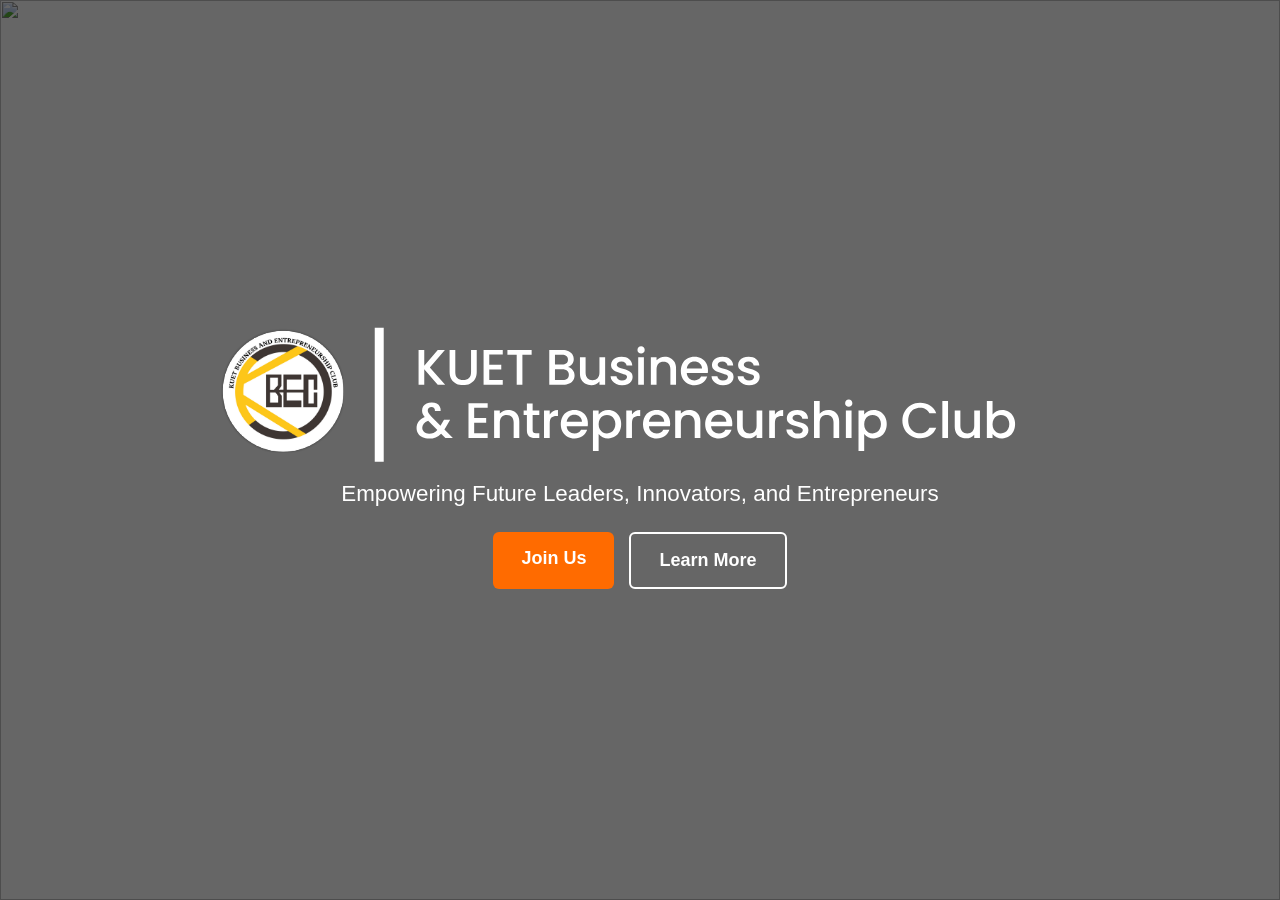
==== index.html @ e67fd270 "Hero Section partially completed" ====
<!doctype html>
<html lang="en">
  <head>
    <meta charset="UTF-8" />
    <meta name="viewport" content="width=device-width, initial-scale=1.0" />
    <title>KBEC - KUET Business & Entrepreneurship Club</title>
    <link rel="stylesheet" href="style.css" />
  </head>
  <body>
    <!-- Hero Section Start -->
    <section class="hero">
      <img class="hero_background" src="hero_background.jpg" alt="" />
      <div class="hero-content">
        <div><img src="kbeclogo.svg" alt="" /></div>
        <p>Empowering Future Leaders, Innovators, and Entrepreneurs</p>

        <div class="hero-buttons">
          <a href="#" class="btn primary-btn">Join Us</a>
          <a href="#" class="btn secondary-btn">Learn More</a>
        </div>
      </div>
    </section>
    <!-- Hero Section End -->
  </body>
</html>
---- style.css ----
* {
  margin: 0;
  padding: 0;
  box-sizing: border-box;
}

/* Font of the website */
body {
  font-family: Arial, sans-serif;
}

/* Hero Section */
.hero {
  height: 100vh;
  background: linear-gradient(rgba(0, 0, 0, 0.6), rgba(0, 0, 0, 0.6));
  background-size: cover;
  background-position: center;
  display: flex;
  justify-content: center;
  align-items: center;
  text-align: center;
  color: #fff;
}

/* image in background */
.hero_background {
  position: absolute;
  top: 0;
  left: 0;
  width: 100%;
  height: 100%;
  object-fit: cover;
  z-index: -1;
}

/* Content inside hero */
.hero-content h1 {
  font-size: 3rem;
  margin-bottom: 15px;
}

.hero-content p {
  font-size: 1.4rem;
  margin-bottom: 25px;
}

/* Buttons */
.hero-buttons {
  display: flex;
  justify-content: center;
  gap: 15px;
}

.btn {
  padding: 16px 28px;
  text-decoration: none;
  border-radius: 6px;
  font-weight: bold;
  font-size: 18px;
  transition: 0.3s ease;
}

/* Primary Button */
.primary-btn {
  background-color: #ff6b00;
  color: white;
}

.primary-btn:hover {
  background-color: #e55a00;
}

/* Secondary Button */
.secondary-btn {
  border: 2px solid #fff;
  color: #fff;
}

.secondary-btn:hover {
  background-color: #fff;
  color: #000;
}
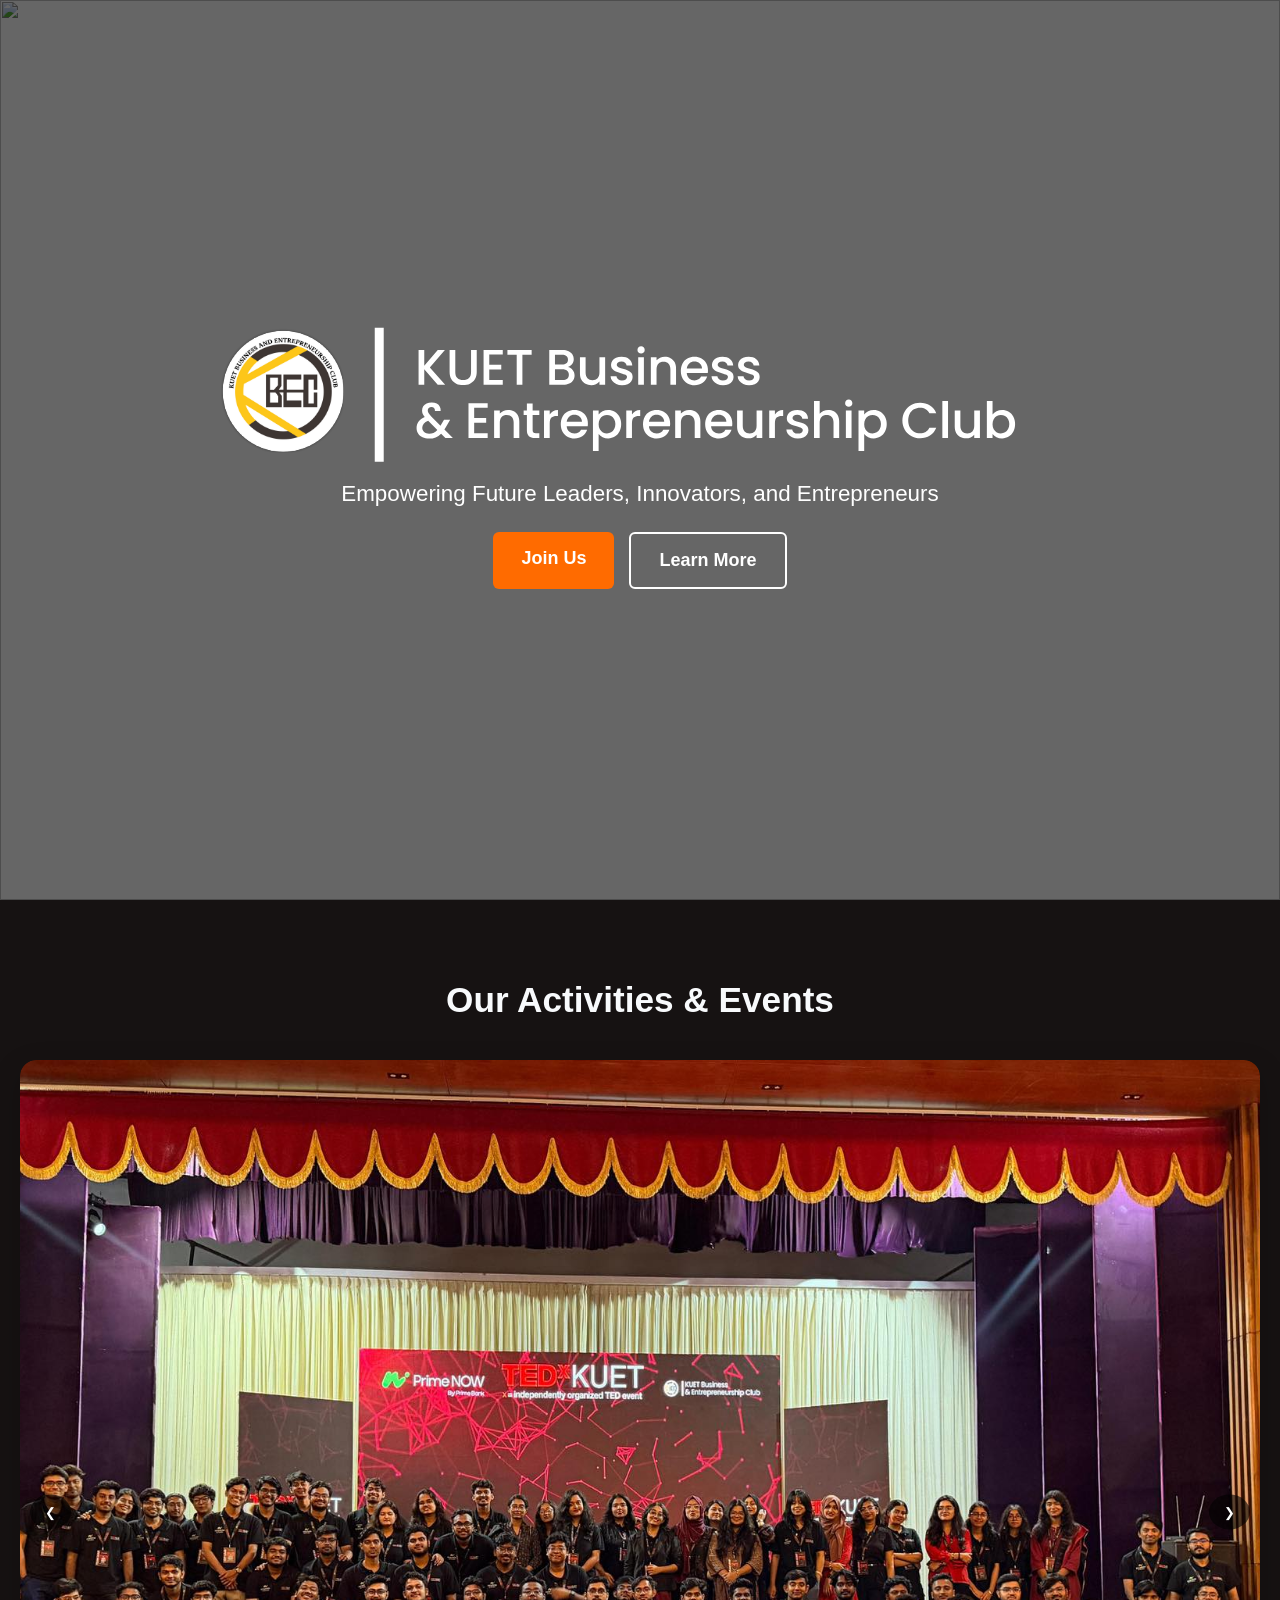
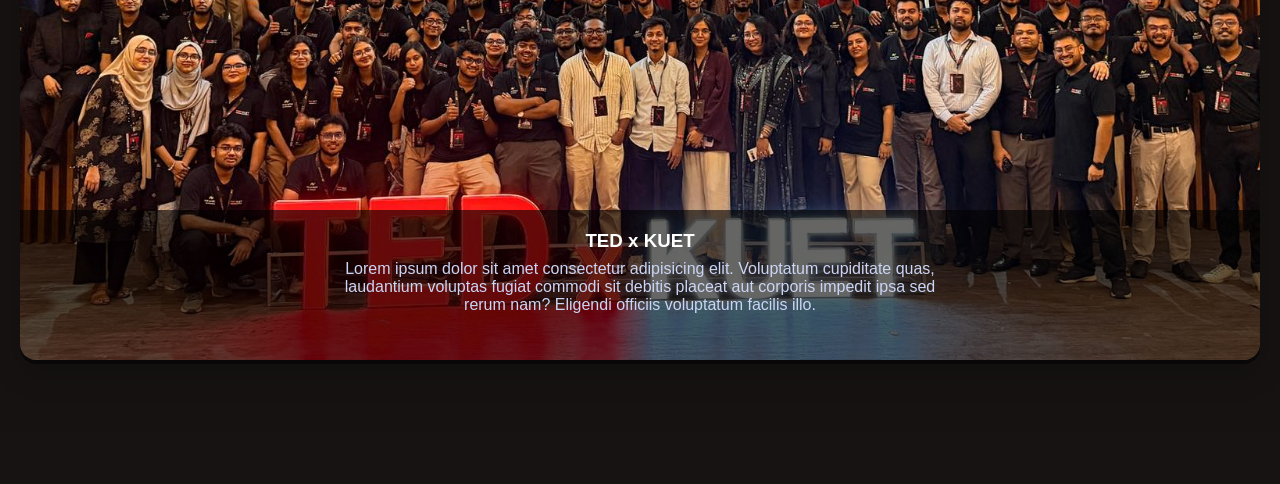
==== commit 712a9c0b: "Added Activities Section" ====
--- a/index.html
+++ b/index.html
@@ -15,11 +15,66 @@
         <p>Empowering Future Leaders, Innovators, and Entrepreneurs</p>
 
         <div class="hero-buttons">
-          <a href="#" class="btn primary-btn">Join Us</a>
-          <a href="#" class="btn secondary-btn">Learn More</a>
+          <a href="form.html" class="btn primary-btn">Join Us</a>
+          <a href="#activities" class="btn secondary-btn">Learn More</a>
         </div>
       </div>
     </section>
     <!-- Hero Section End -->
+    <!-- Activities Section Start -->
+    <section id="activities" class="activities">
+      <h2>Our Activities & Events</h2>
+
+      <div class="slider">
+        <!-- Slide 1 -->
+        <div class="slide active">
+          <img src="tedxEvent.jpg" alt="tedx" />
+          <div class="slide-content">
+            <h3>TED x KUET</h3>
+            <p>
+              Lorem ipsum dolor sit amet consectetur adipisicing elit.
+              Voluptatum cupiditate quas, laudantium voluptas fugiat commodi sit
+              debitis placeat aut corporis impedit ipsa sed rerum nam? Eligendi
+              officiis voluptatum facilis illo.
+            </p>
+          </div>
+        </div>
+
+        <!-- Slide 2 -->
+        <div class="slide">
+          <img src="nexusEvent.jpg" alt="nexus" />
+          <div class="slide-content">
+            <h3>KBEC Nexus : A National Biz-Tech Case Competition</h3>
+            <p>
+              Lorem ipsum dolor sit amet consectetur adipisicing elit. Maiores
+              et ipsa atque qui ipsum magnam molestias cum debitis consectetur
+              totam, dolorum hic voluptate iure! Excepturi placeat aperiam
+              nostrum quidem natus?
+            </p>
+          </div>
+        </div>
+
+        <!-- Navigation Buttons -->
+        <button class="prev">&#10094;</button>
+        <button class="next">&#10095;</button>
+      </div>
+    </section>
+    <!-- Activities Section End -->
+    <script>
+      let slides = document.querySelectorAll(".slide");
+      let index = 0;
+
+      document.querySelector(".next").onclick = function () {
+        slides[index].classList.remove("active");
+        index = (index + 1) % slides.length;
+        slides[index].classList.add("active");
+      };
+
+      document.querySelector(".prev").onclick = function () {
+        slides[index].classList.remove("active");
+        index = (index - 1 + slides.length) % slides.length;
+        slides[index].classList.add("active");
+      };
+    </script>
   </body>
 </html>
--- a/style.css
+++ b/style.css
@@ -80,3 +80,98 @@
   background-color: #fff;
   color: #000;
 }
+
+/* Activities Section */
+.activities {
+  padding: 80px 20px;
+  text-align: center;
+  background: #050101ed;
+}
+
+.activities h2 {
+  font-size: 2.2rem;
+  margin-bottom: 10px;
+  color: #f8fafc;
+}
+
+.activities p {
+  max-width: 600px;
+  margin: 0 auto 30px;
+  color: #cbd5f5;
+}
+
+/* Slider */
+.slider {
+  position: relative;
+  width: 100%;
+  max-width: 1800px;
+  margin: 40px auto;
+  overflow: hidden;
+  border-radius: 16px;
+  box-shadow: 0 10px 30px rgba(0, 0, 0, 0.2);
+}
+
+/* Slide */
+.slide {
+  display: none;
+  position: relative;
+}
+
+.slide.active {
+  display: block;
+}
+
+/* Image */
+.slide img {
+  width: 100%;
+  height: 900px;
+  object-fit: cover;
+  border-radius: 16px;
+}
+
+/* Content */
+.slide-content {
+  position: absolute;
+  bottom: 0;
+  background: rgba(0, 0, 0, 0.6);
+  color: white;
+  width: 100%;
+  padding: 20px;
+  border-radius: 0 0 12px 12px;
+}
+
+.slide-content h3 {
+  margin-bottom: 8px;
+}
+
+/* Buttons */
+.prev,
+.next {
+  position: absolute;
+  top: 50%;
+  transform: translateY(-50%);
+  background: rgba(0, 0, 0, 0.6);
+  color: white;
+  border: none;
+  padding: 10px 15px;
+  cursor: pointer;
+  border-radius: 50%;
+}
+
+.prev {
+  left: 10px;
+}
+
+.next {
+  right: 10px;
+}
+
+.prev:hover,
+.next:hover {
+  background: #ff6b00;
+}
+
+/* Smooth Scroll */
+html {
+  scroll-behavior: smooth;
+}
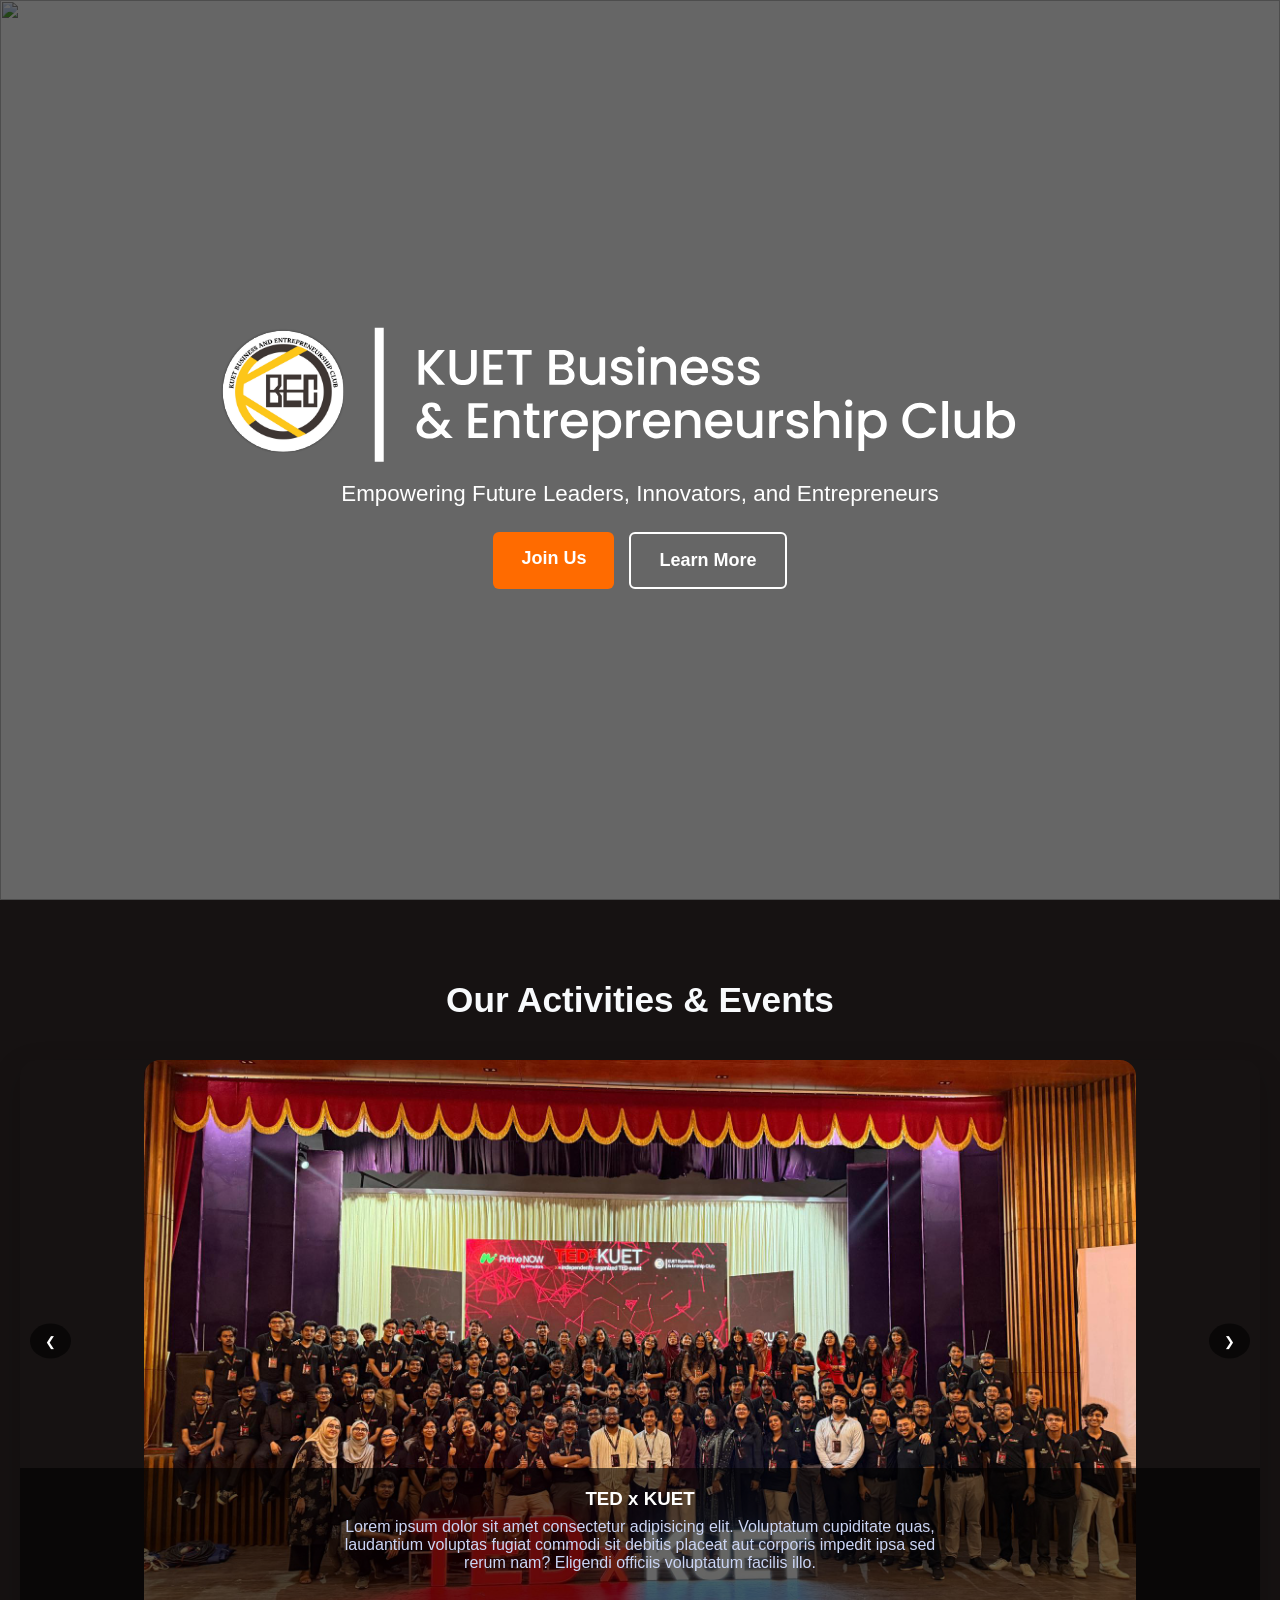
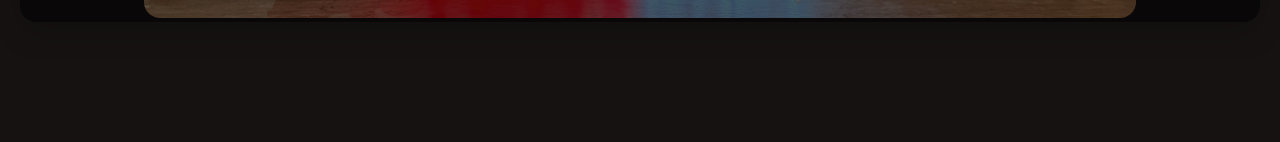
==== commit 1a9ec48a: "Added PHP form processing with confirmation page" ====
--- a/index.html
+++ b/index.html
@@ -15,7 +15,7 @@
         <p>Empowering Future Leaders, Innovators, and Entrepreneurs</p>
 
         <div class="hero-buttons">
-          <a href="form.html" class="btn primary-btn">Join Us</a>
+          <a href="form.php" class="btn primary-btn">Join Us</a>
           <a href="#activities" class="btn secondary-btn">Learn More</a>
         </div>
       </div>
--- a/style.css
+++ b/style.css
@@ -123,8 +123,8 @@
 
 /* Image */
 .slide img {
-  width: 100%;
-  height: 900px;
+  width: 80%;
+  height: 40%;
   object-fit: cover;
   border-radius: 16px;
 }
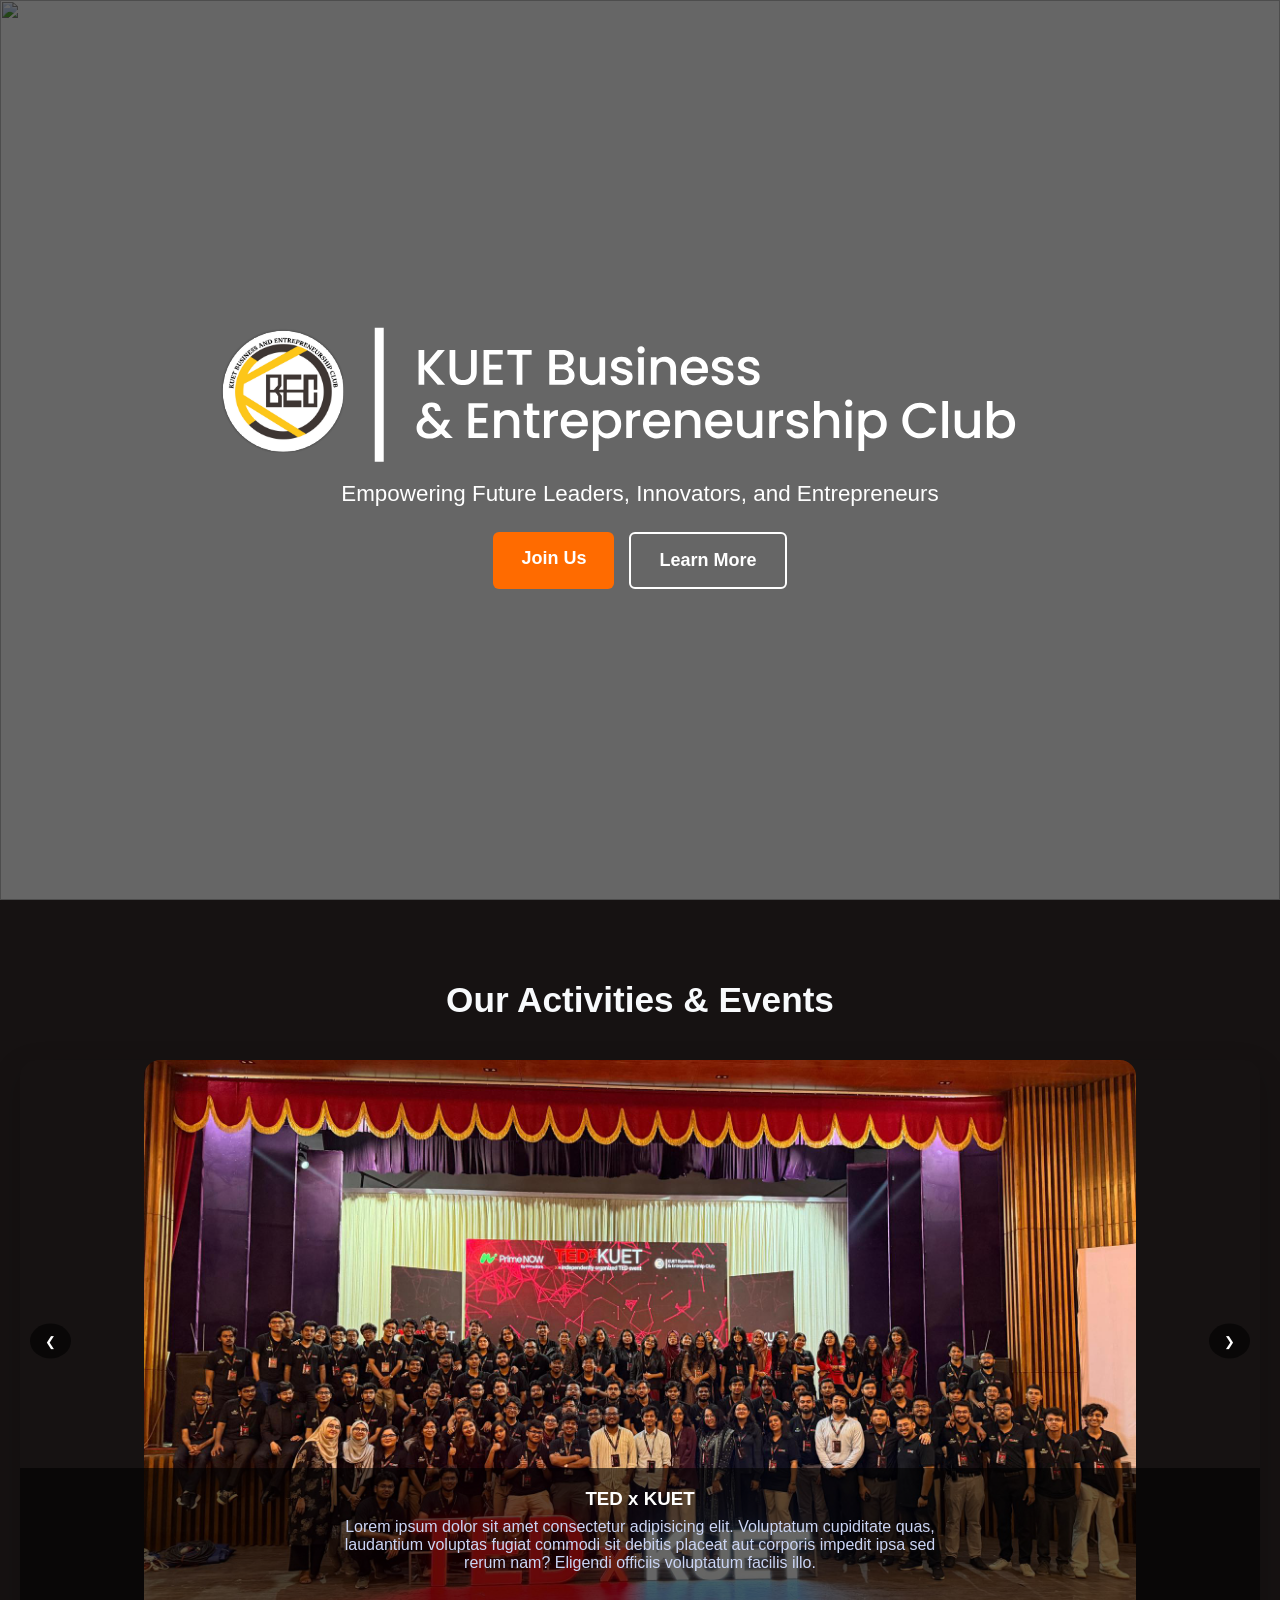
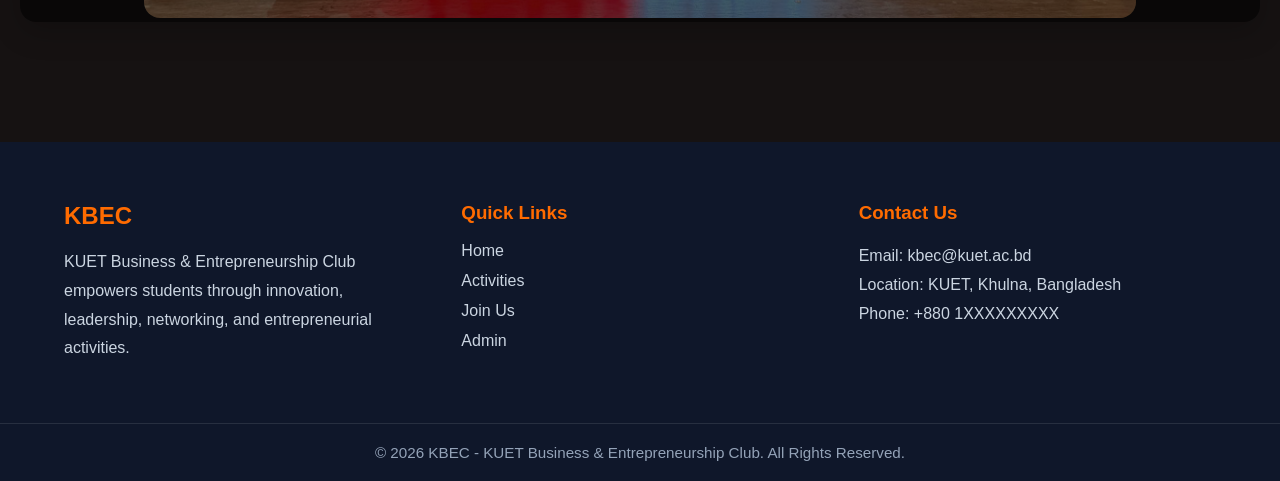
==== commit 398c7904: "Added footer section" ====
--- a/index.html
+++ b/index.html
@@ -76,5 +76,48 @@
         slides[index].classList.add("active");
       };
     </script>
+    <!-- Footer Section Start -->
+    <footer class="footer">
+      <div class="footer-container">
+        <!-- Club Info -->
+        <div class="footer-section">
+          <h2>KBEC</h2>
+          <p>
+            KUET Business & Entrepreneurship Club empowers students through
+            innovation, leadership, networking, and entrepreneurial activities.
+          </p>
+        </div>
+
+        <!-- Quick Links -->
+        <div class="footer-section">
+          <h3>Quick Links</h3>
+
+          <ul>
+            <li><a href="#">Home</a></li>
+            <li><a href="#activities">Activities</a></li>
+            <li><a href="form.php">Join Us</a></li>
+            <li><a href="admin_login.php">Admin</a></li>
+          </ul>
+        </div>
+
+        <!-- Contact Info -->
+        <div class="footer-section">
+          <h3>Contact Us</h3>
+
+          <p>Email: kbec@kuet.ac.bd</p>
+          <p>Location: KUET, Khulna, Bangladesh</p>
+          <p>Phone: +880 1XXXXXXXXX</p>
+        </div>
+      </div>
+
+      <!-- Bottom Footer -->
+      <div class="footer-bottom">
+        <p>
+          © 2026 KBEC - KUET Business & Entrepreneurship Club. All Rights
+          Reserved.
+        </p>
+      </div>
+    </footer>
+    <!-- Footer Section End -->
   </body>
 </html>
--- a/style.css
+++ b/style.css
@@ -175,3 +175,79 @@
 html {
   scroll-behavior: smooth;
 }
+
+/* Footer */
+.footer {
+  background: #0f172a;
+  color: #ffffff;
+  padding-top: 60px;
+}
+
+/* Footer Container */
+.footer-container {
+  width: 90%;
+  max-width: 1200px;
+  margin: auto;
+
+  display: grid;
+  grid-template-columns: repeat(auto-fit, minmax(250px, 1fr));
+  gap: 40px;
+
+  padding-bottom: 40px;
+}
+
+/* Footer Sections */
+.footer-section h2,
+.footer-section h3 {
+  margin-bottom: 18px;
+  color: #ff6b00;
+}
+
+.footer-section p {
+  line-height: 1.8;
+  color: #cbd5e1;
+}
+
+/* Links */
+.footer-section ul {
+  list-style: none;
+}
+
+.footer-section ul li {
+  margin-bottom: 12px;
+}
+
+.footer-section ul li a {
+  color: #cbd5e1;
+  text-decoration: none;
+  transition: 0.3s;
+}
+
+.footer-section ul li a:hover {
+  color: #ff6b00;
+  padding-left: 5px;
+}
+
+/* Bottom Footer */
+.footer-bottom {
+  border-top: 1px solid rgba(255, 255, 255, 0.1);
+  text-align: center;
+  padding: 20px;
+  margin-top: 20px;
+}
+
+.footer-bottom p {
+  color: #94a3b8;
+  font-size: 0.95rem;
+}
+
+/* Responsive */
+@media (max-width: 768px) {
+  .footer {
+    text-align: center;
+  }
+
+  .footer-container {
+    gap: 30px;
+  }
+}
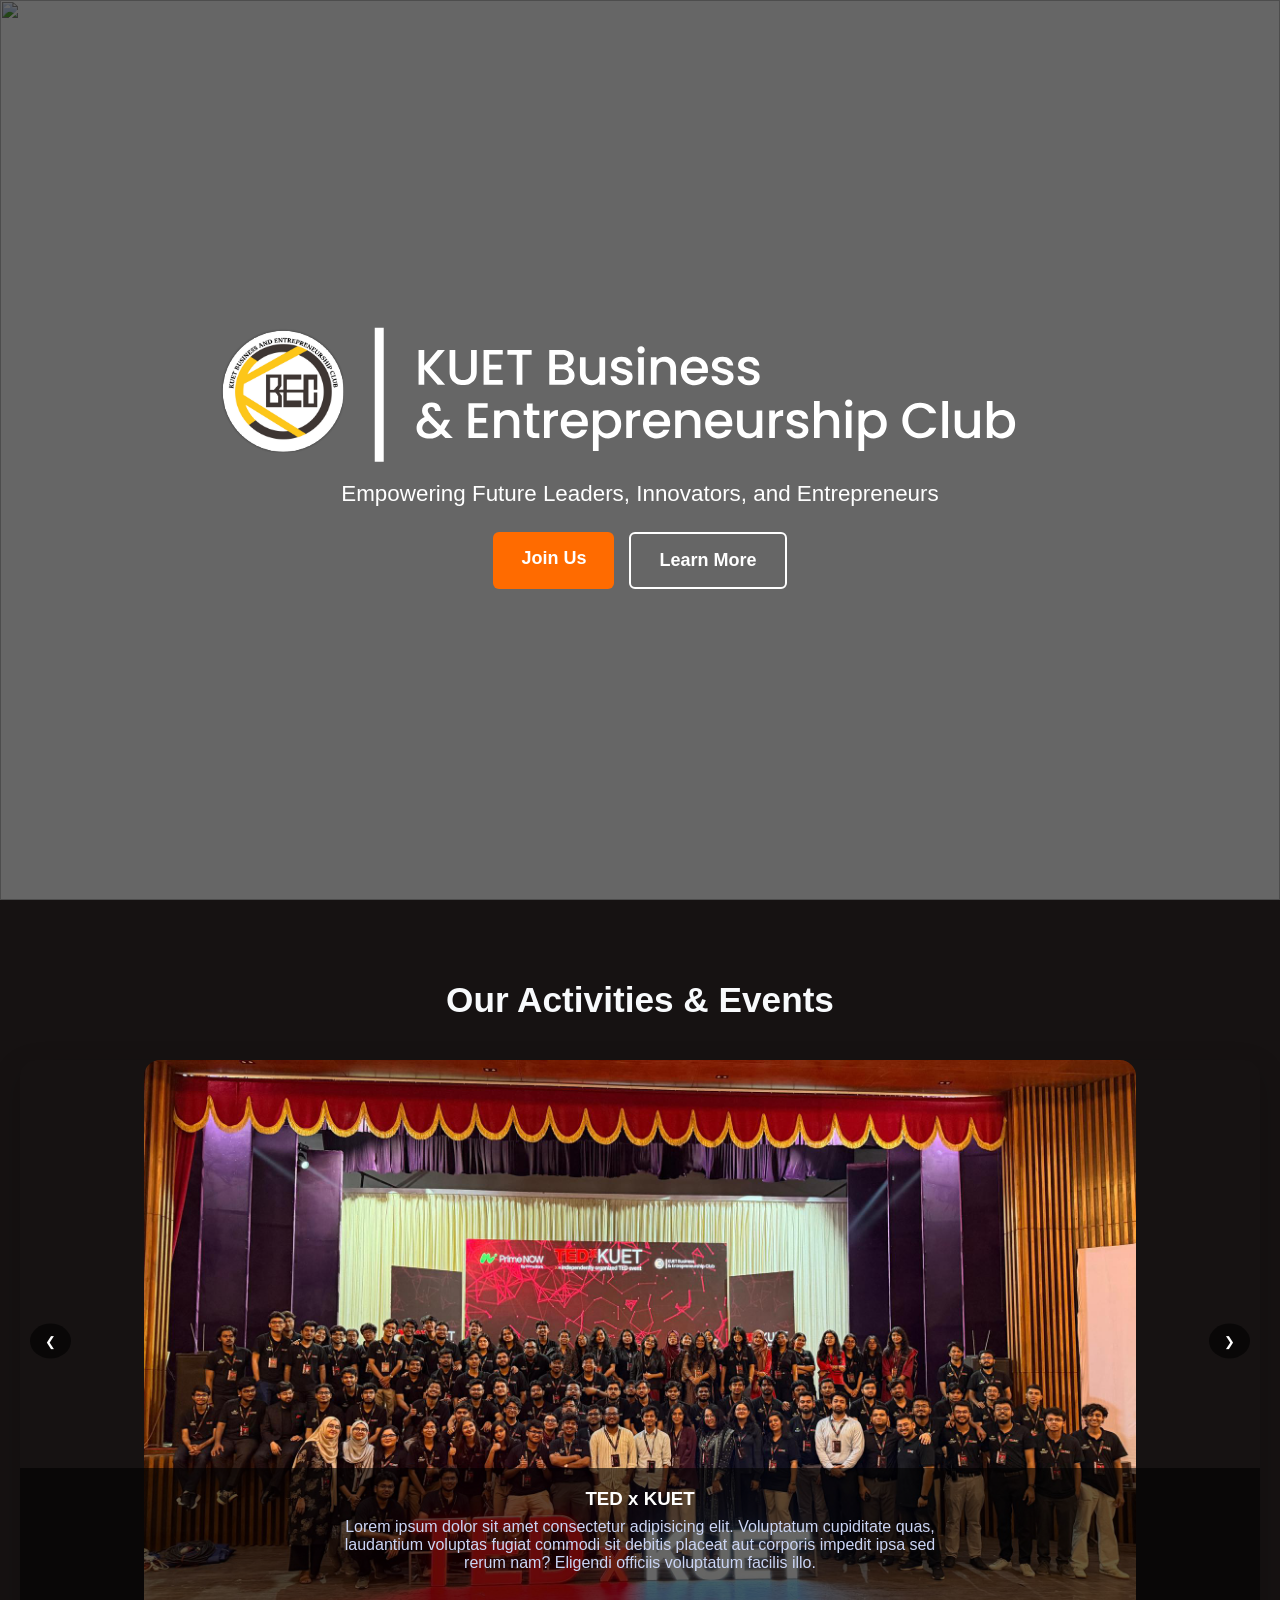
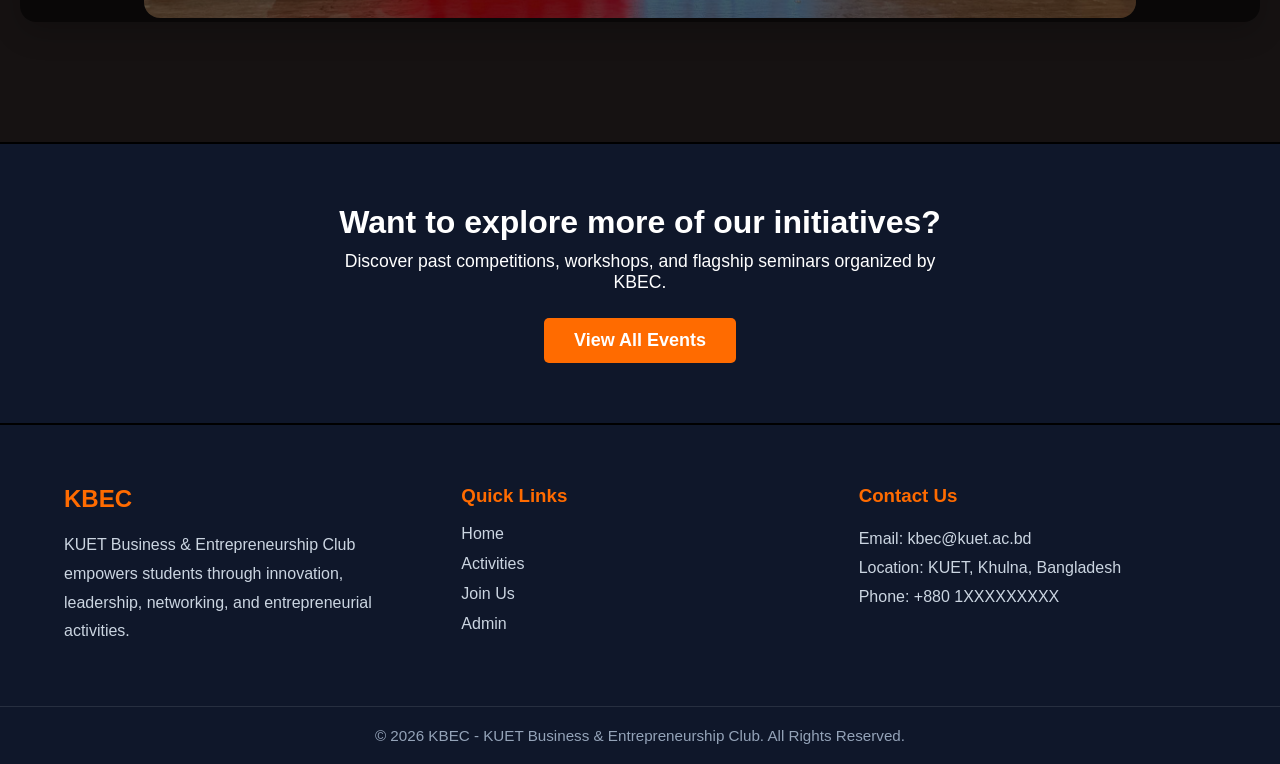
==== commit e8bf77ee: "Implemented event management system with admin event creation" ====
--- a/index.html
+++ b/index.html
@@ -76,6 +76,17 @@
         slides[index].classList.add("active");
       };
     </script>
+    <!-- View all events -->
+    <section class="view-all-events-cta">
+      <div class="cta-container">
+        <h3>Want to explore more of our initiatives?</h3>
+        <p>
+          Discover past competitions, workshops, and flagship seminars organized
+          by KBEC.
+        </p>
+        <a href="events.php" class="btn primary-btn">View All Events</a>
+      </div>
+    </section>
     <!-- Footer Section Start -->
     <footer class="footer">
       <div class="footer-container">
--- a/style.css
+++ b/style.css
@@ -251,3 +251,37 @@
     gap: 30px;
   }
 }
+
+/* View All Events CTA Section */
+.view-all-events-cta {
+  background-color: #0f172a;
+  padding: 60px 20px;
+  text-align: center;
+  border-top: 2px solid #000;
+  border-bottom: 2px solid #000;
+}
+
+.cta-container h3 {
+  font-size: 2rem;
+  margin-bottom: 10px;
+  color: #fff;
+}
+
+.cta-container p {
+  font-size: 1.1rem;
+  color: #fff;
+  margin-bottom: 25px;
+  max-width: 600px;
+  margin-left: auto;
+  margin-right: auto;
+}
+
+/* Fallback button scaling if not defined globally */
+.view-all-events-cta .btn {
+  display: inline-block;
+  padding: 12px 30px;
+  text-decoration: none;
+  font-weight: bold;
+  border-radius: 5px;
+  transition: background-color 0.3s ease;
+}
